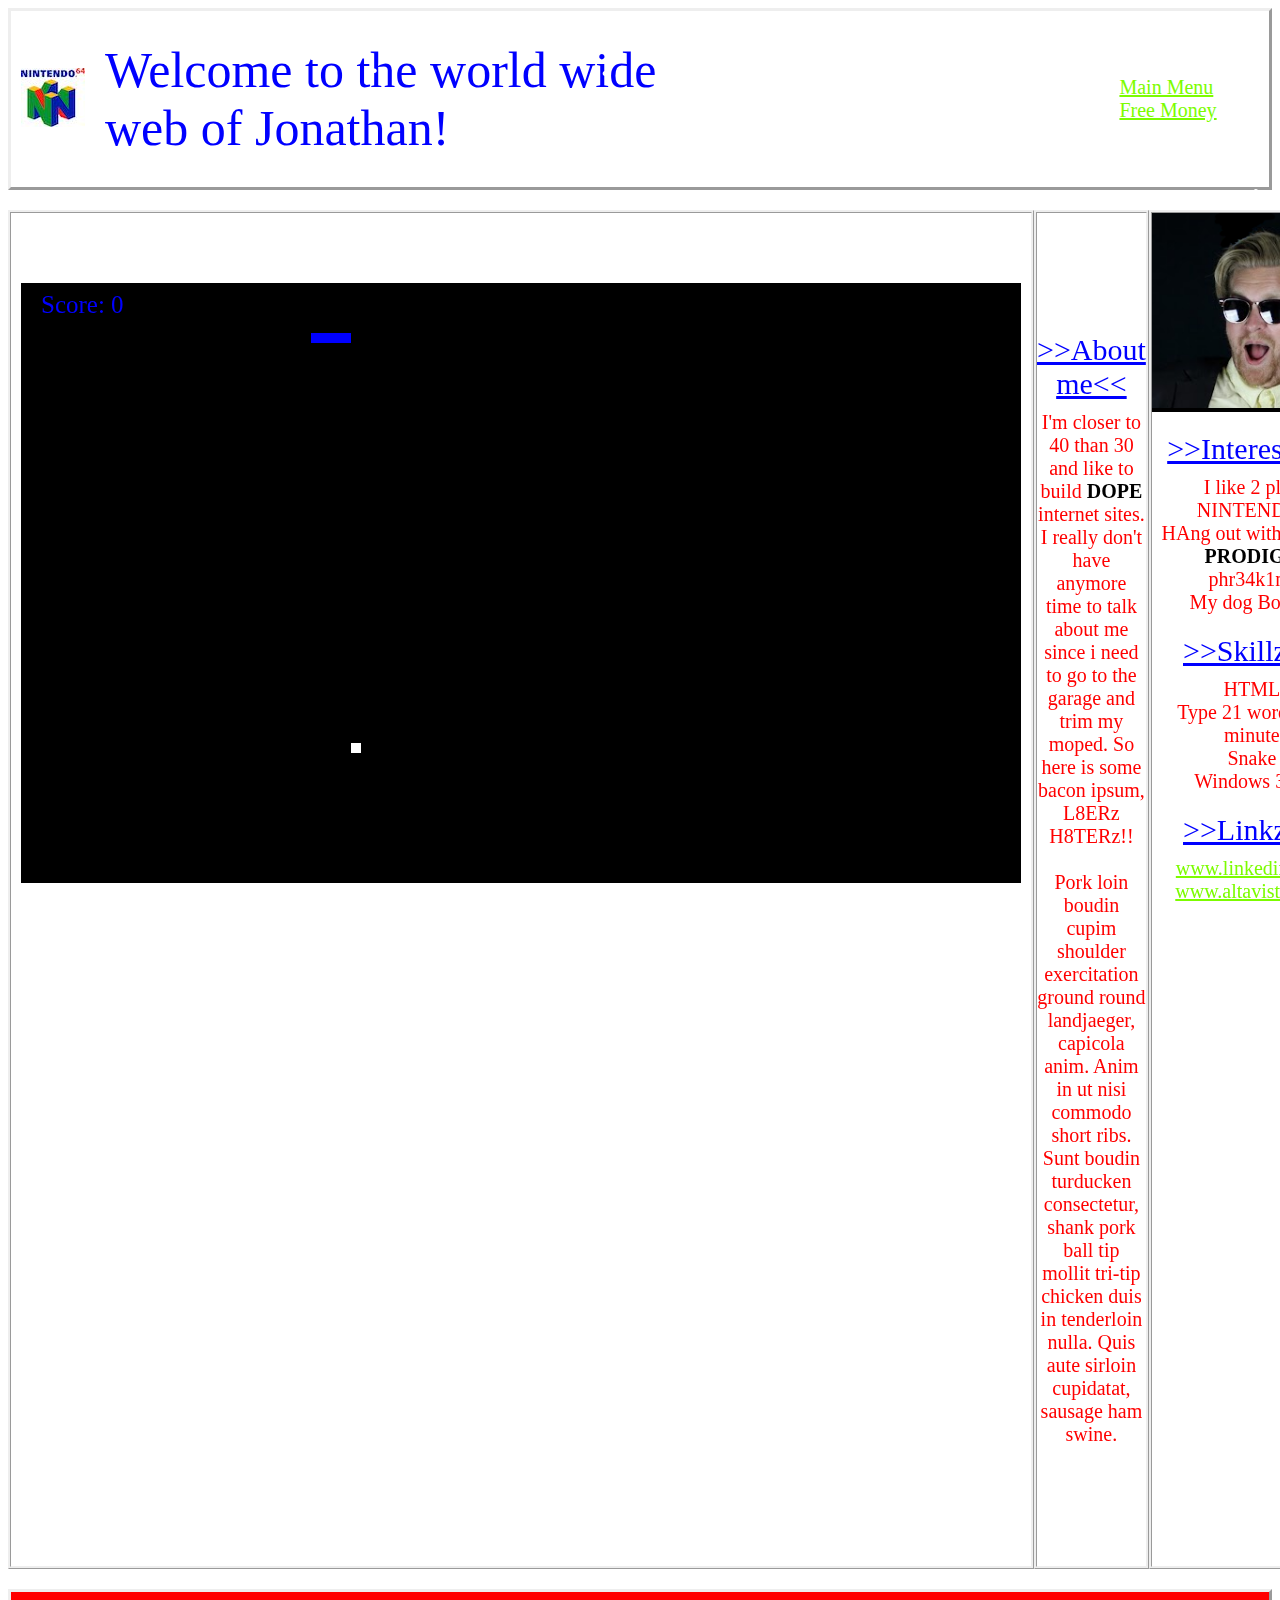
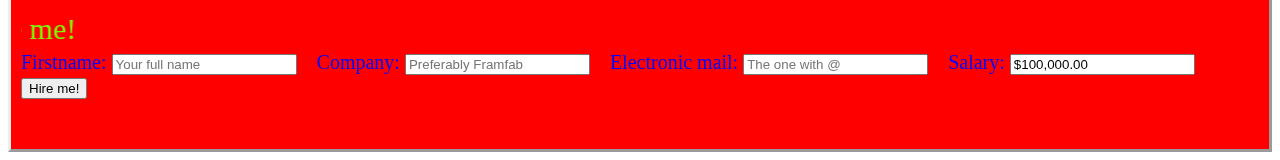
==== index.html @ 7a556c94 "Initial commit" ====
<!DOCTYPE html>
<html lang="en" dir="ltr">
  <head>
    <meta charset="utf-8">
    <title>index</title>
    <link rel="stylesheet" type="text/css" href="css/index.css">
  </head>

  <body>
    <script src="js/main.js" type="text/javascript"></script>
    <div class="HeadContainer">
      <div class="HeadImage">
        <img src="img/n64.jpeg">
      </div>

      <div class="HeadText">
        Welcome to the world wide web of Jonathan!
      </div>

      <div class="HeadLink">
      <a class "HeadLink" style="color:#7CFC00" href="index.html">Main Menu</a>
      &nbsp;&nbsp;&nbsp;&nbsp;
      <a style="color:#7CFC00" href="free_money.html">Free Money</a>
      </div>
    </div>

    <div id="parent">
      <div id="ContainerSnake">
        <canvas id="canvas" width="1000" height="600"></canvas>
        <script src="js/snake.js"></script>
      </div>

      <div id="ContainerMain">
        <p class="start"><ins> >>About me<<
        </p>

        <p class="details">
          I'm closer to 40 than 30 and like to build <span class="bold black">DOPE
          </span>
          internet sites. I really don't have anymore time to talk about me since i need to go to the garage and trim my moped.
          So here is some bacon ipsum, L8ERz H8TERz!! <br><br>
          Pork loin boudin cupim shoulder exercitation ground round landjaeger,
          capicola anim. Anim in ut nisi commodo short ribs. Sunt boudin turducken consectetur,
          shank pork ball tip mollit tri-tip chicken duis in tenderloin nulla. Quis aute sirloin cupidatat,
          sausage ham swine.
          </p>
      </div>

      <div id="ContainerRight">
        <div class="RightImage">
          <img src="img/profile.png" style="width:200px">
        </div>

        <p class="start"><ins> >>Interests<<
        </p>
        <p class="details">
          I like 2 play NINTENDO! <br>
          HAng out with friends <br>
          <span class="bold black">PRODIGY
          </span> <br>
          phr34k1ng <br>
          My dog Bobo!! <br>
          </p>

        <p class="start"><ins> >>Skillz<<
        </p>
        <p class="details">
          HTML <br>
          Type 21 words per minute  <br>
          Snake <br>
          Windows 3.11
        </p>

        <p class="start"><ins> >>Linkz<< </p>
        <p class="details">
        <a style="color:#7CFC00"; href="https://www.linkedin.com/in/jonathan-lim%C3%A9n-74524686/" target="_blank">www.linkedin.com</a> <br>
        <a style="color:#7CFC00"; href="https://web.archive.org/web/20010612093610/http://www.altavista.com/">www.altavista.com</a>
      </div>
  </div>

  <div class="FootContainer">
    &nbsp;&nbsp;
    <form name="companyForm" action="company.html" onsubmit="return validateForm()" method="GET">
      <marquee style="color:#7CFC00; font-size:30px" direction="right">Fill in the form below to hire me!</marquee>
      Firstname: <input type="text" name="name" placeholder="Your full name">
      &nbsp;&nbsp;
      Company: <input type="text" name="company" placeholder="Preferably Framfab"> <!-- Undvek type email för att göra det lite svårare att verifiera :) -->
      &nbsp;&nbsp;
      Electronic mail:  <input type="text" name="email" placeholder="The one with @"">
      &nbsp;&nbsp;
      Salary:  <input type="text" name="salary" value="$100,000.00" readonly>
      &nbsp;&nbsp;
      <input type="submit" value="Hire me!" onClick="window.sessionStorage.setItem('name', companyForm.name.value)">
  </form>



  </div>

  </body>
</html>
---- css/index.css ----
.HeadContainer {
    display: flex;
    align-items: center;
    border-style: outset;
    padding-top: 20px;
    padding-bottom: 20px;
    background-color: white;
}

.HeadImage {
  padding-left: 10px
}

.HeadText {
  font-family: "Comic Sans MS", "Comic Sans", cursive;
  color: blue;
  font-size: 50px;
  padding-left: 20px;
  padding-top: 10px;
  padding-bottom: 10px;
}

.HeadLink {
  font-family: "Comic Sans MS", "Comic Sans", cursive;
  font-size: 20px;
  padding-left: 400px;
}

.CenterPicture {
  display: block;
  padding-top: 100px;;
  margin-left: auto;
  margin-right: auto;
  width: 30%;
}

#parent {
  display: flex;
  padding-top: 20px;
  padding-bottom: 20px;
}

#ContainerSnake {
  flex: 1;
  border-style: ridge;
  padding-top: 70px;
  padding-left: 10px;
  padding-right: 10px;
}

#ContainerMain {
  font-family: "Comic Sans MS", "Comic Sans", cursive;
  padding: 100px 0;
  text-align: center;
  color: red;
  font-size: 20px;
  border-style: ridge;

  flex: 2;
}

#ContainerRight {
  width: 500px;
  text-align: center;
  border-style: ridge;
}
.RightImage {
  background: black;
}

p.start {
  font-family: "Comic Sans MS", "Comic Sans", cursive;
  text-align: center;
  color: blue;
  font-size: 30px;
  margin-top: 20px;
  margin-bottom: -10px;
}

p.details {
  font-family: "Comic Sans MS", "Comic Sans", cursive;
  text-align: center;
  color: red;
  font-size: 20px;
}

.FootContainer {
  background-color: red;
  font-family: "Comic Sans MS", "Comic Sans", cursive;
  font-size: 20px;
  color: blue;
  display: flex;
  align-items: center;
  justify-content: left;
  border-style: outset;
  padding-top: 20px;
  padding-bottom: 50px;
}

.CompanyContainer {
  padding-top: 100px;
  text-align: center;
  font-family: "Comic Sans MS", "Comic Sans", cursive;
  color: blue;
  font-size: 70px;
}

.black { color: black; }
.bold { font-weight:bolder; }

a.link {
  font-family: "Comic Sans MS", "Comic Sans", cursive;
  text-align: center;
  font-size: 20px;
  font: #7CFC00;
}
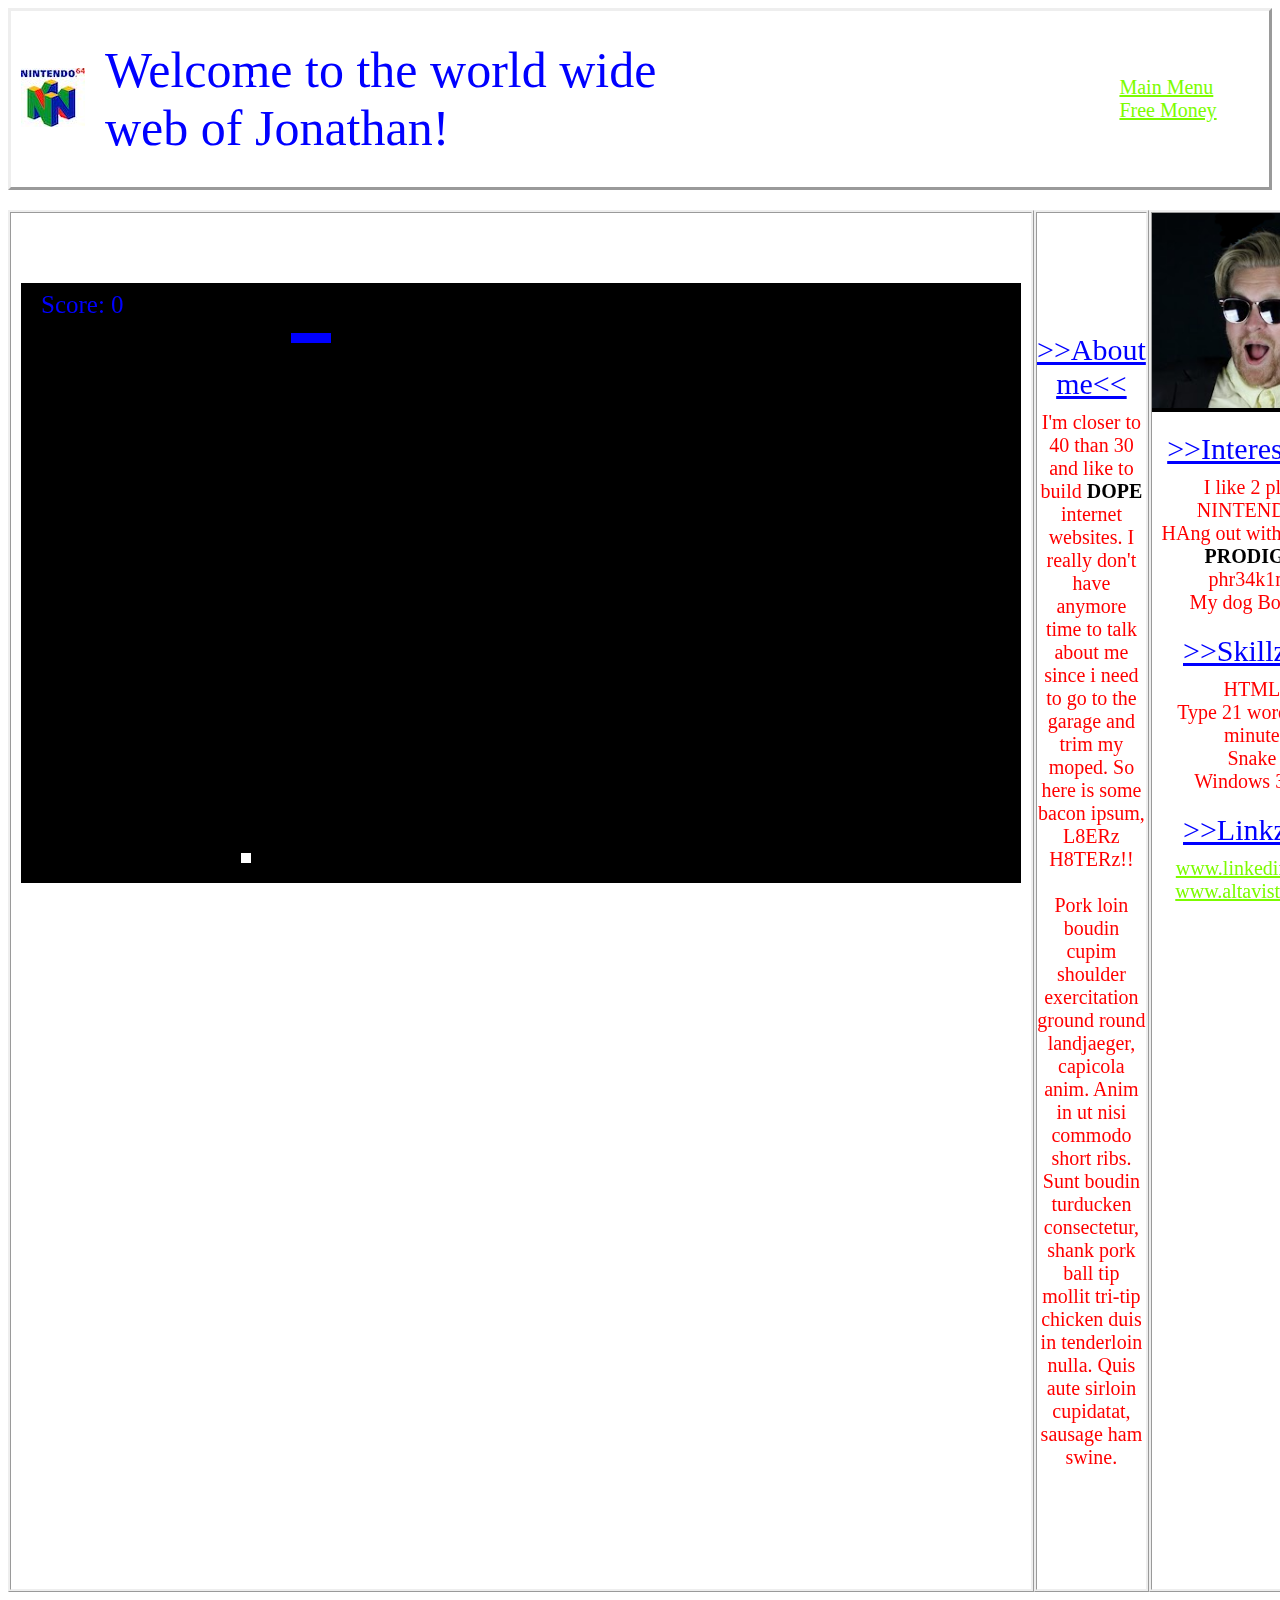
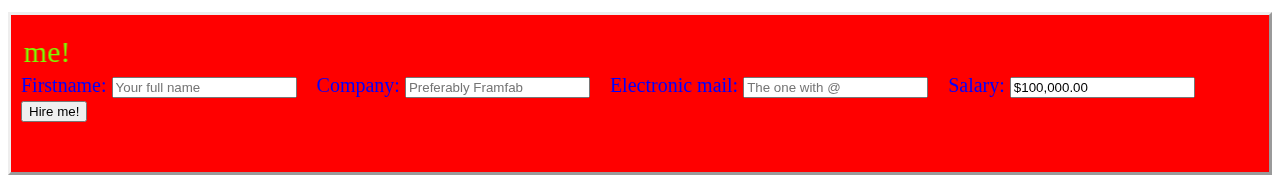
==== commit e4166dd0: "added some explination" ====
--- a/index.html
+++ b/index.html
@@ -37,7 +37,7 @@
         <p class="details">
           I'm closer to 40 than 30 and like to build <span class="bold black">DOPE
           </span>
-          internet sites. I really don't have anymore time to talk about me since i need to go to the garage and trim my moped.
+          internet websites. I really don't have anymore time to talk about me since i need to go to the garage and trim my moped.
           So here is some bacon ipsum, L8ERz H8TERz!! <br><br>
           Pork loin boudin cupim shoulder exercitation ground round landjaeger,
           capicola anim. Anim in ut nisi commodo short ribs. Sunt boudin turducken consectetur,
@@ -76,26 +76,22 @@
         <a style="color:#7CFC00"; href="https://www.linkedin.com/in/jonathan-lim%C3%A9n-74524686/" target="_blank">www.linkedin.com</a> <br>
         <a style="color:#7CFC00"; href="https://web.archive.org/web/20010612093610/http://www.altavista.com/">www.altavista.com</a>
       </div>
-  </div>
+    </div>
 
-  <div class="FootContainer">
-    &nbsp;&nbsp;
-    <form name="companyForm" action="company.html" onsubmit="return validateForm()" method="GET">
-      <marquee style="color:#7CFC00; font-size:30px" direction="right">Fill in the form below to hire me!</marquee>
-      Firstname: <input type="text" name="name" placeholder="Your full name">
+    <div class="FootContainer">
       &nbsp;&nbsp;
-      Company: <input type="text" name="company" placeholder="Preferably Framfab"> <!-- Undvek type email för att göra det lite svårare att verifiera :) -->
-      &nbsp;&nbsp;
-      Electronic mail:  <input type="text" name="email" placeholder="The one with @"">
-      &nbsp;&nbsp;
-      Salary:  <input type="text" name="salary" value="$100,000.00" readonly>
-      &nbsp;&nbsp;
-      <input type="submit" value="Hire me!" onClick="window.sessionStorage.setItem('name', companyForm.name.value)">
-  </form>
-
-
-
-  </div>
-
+      <form name="companyForm" action="company.html" onsubmit="return validateForm()" method="GET">
+        <marquee style="color:#7CFC00; font-size:30px" direction="right">Fill in the form below to hire me!</marquee>
+        Firstname: <input type="text" name="name" placeholder="Your full name">
+        &nbsp;&nbsp;
+        Company: <input type="text" name="company" placeholder="Preferably Framfab"> <!-- Undvek type email för att göra det lite svårare att verifiera :) -->
+        &nbsp;&nbsp;
+        Electronic mail:  <input type="text" name="email" placeholder="The one with @">
+        &nbsp;&nbsp;
+        Salary:  <input type="text" name="salary" value="$100,000.00" readonly>
+        &nbsp;&nbsp;
+        <input type="submit" value="Hire me!" onClick="window.sessionStorage.setItem('name', companyForm.name.value)"> <!-- Sparar name för att presentera det på nästa sida -->
+      </form>
+    </div>
   </body>
 </html>
--- a/css/index.css
+++ b/css/index.css
@@ -1,4 +1,4 @@
-  .HeadContainer {
+.HeadContainer {
     display: flex;
     align-items: center;
     border-style: outset;
